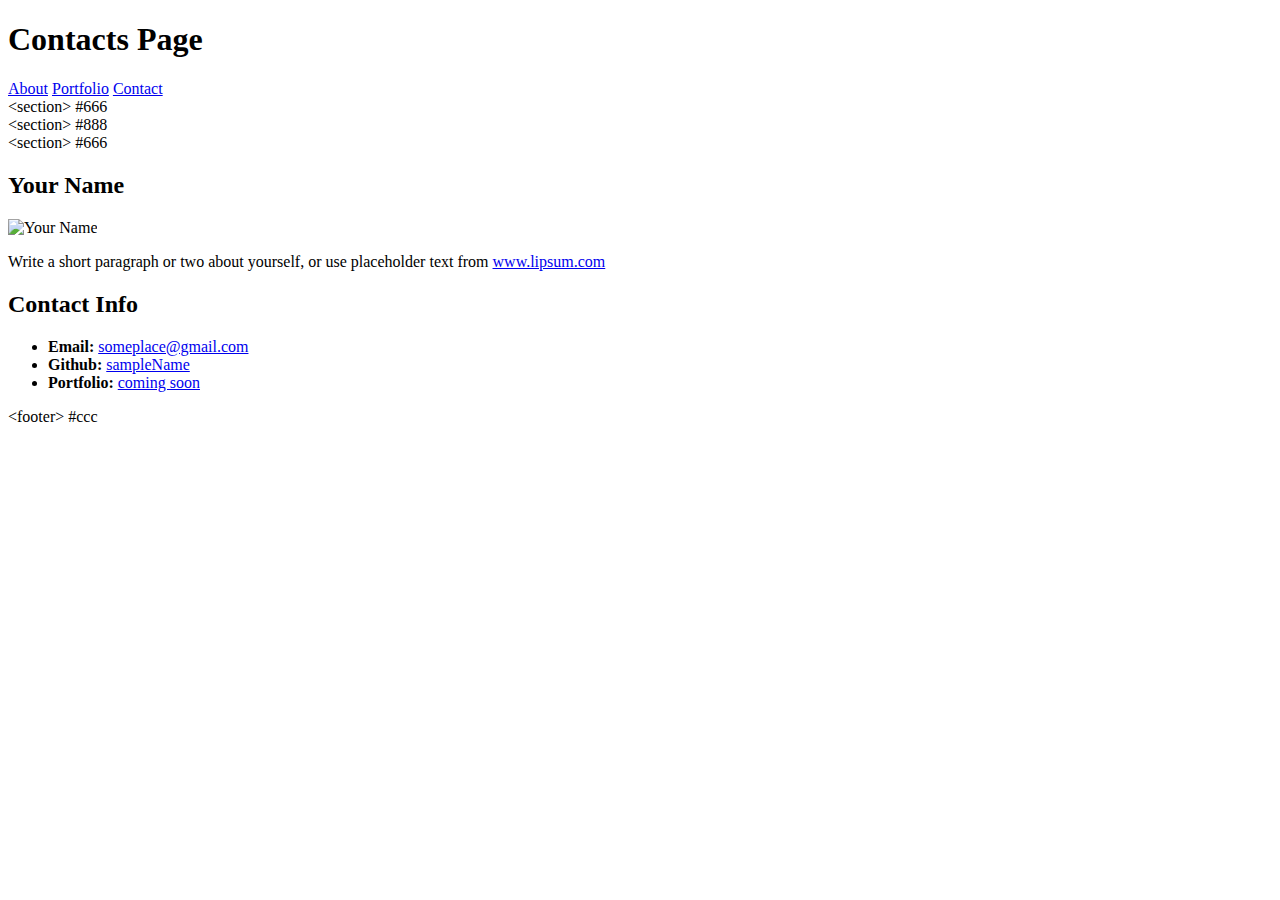
==== contact.html @ 4b48e5cd "working aboutme page" ====
<!DOCTYPE html>
<html lang="en-us">

<head>
  <meta charset="UTF-8">
  <title>CSS Stylesheets with Relative Paths</title>
  <link rel="stylesheet" type="text/css" href="pf.css">
</head>

<body>

 	 <header>
  	 	<h1 class="veryTopHeader">Contacts Page</h1>
    	<nav>
    		<a href="/About/">About</a> 
   			<a href="/Portfolio/">Portfolio</a> 
    		<a href="/Contact/">Contact</a> 
		</nav>
  </header>

    <section id="left">
    &lt;section&gt; #666
  </section>

  <section id="middle">
    &lt;section&gt; #888
  </section>

  <section id="right">
    &lt;section&gt; #666
  </section>


    <section>

      <h2>Your Name</h2>

      <img src="https://placehold.it/200x200" alt="Your Name">

      <p>Write a short paragraph or two about yourself, or use placeholder text from <a href="http://www.lipsum.com/">www.lipsum.com</a></p>
    </section>

    <section>
      <h2>Contact Info</h2>
      <ul>
        <li><strong>Email:</strong> <a href="#">someplace@gmail.com</a></li>
        <li><strong>Github:</strong> <a href="#">sampleName</a></li>
        <li><strong>Portfolio:</strong> <a href="#">coming soon</a></li>
      </ul>
    </section>
  </div>

    <footer>
    &lt;footer&gt; #ccc
  </footer>

  
</body>

</html>
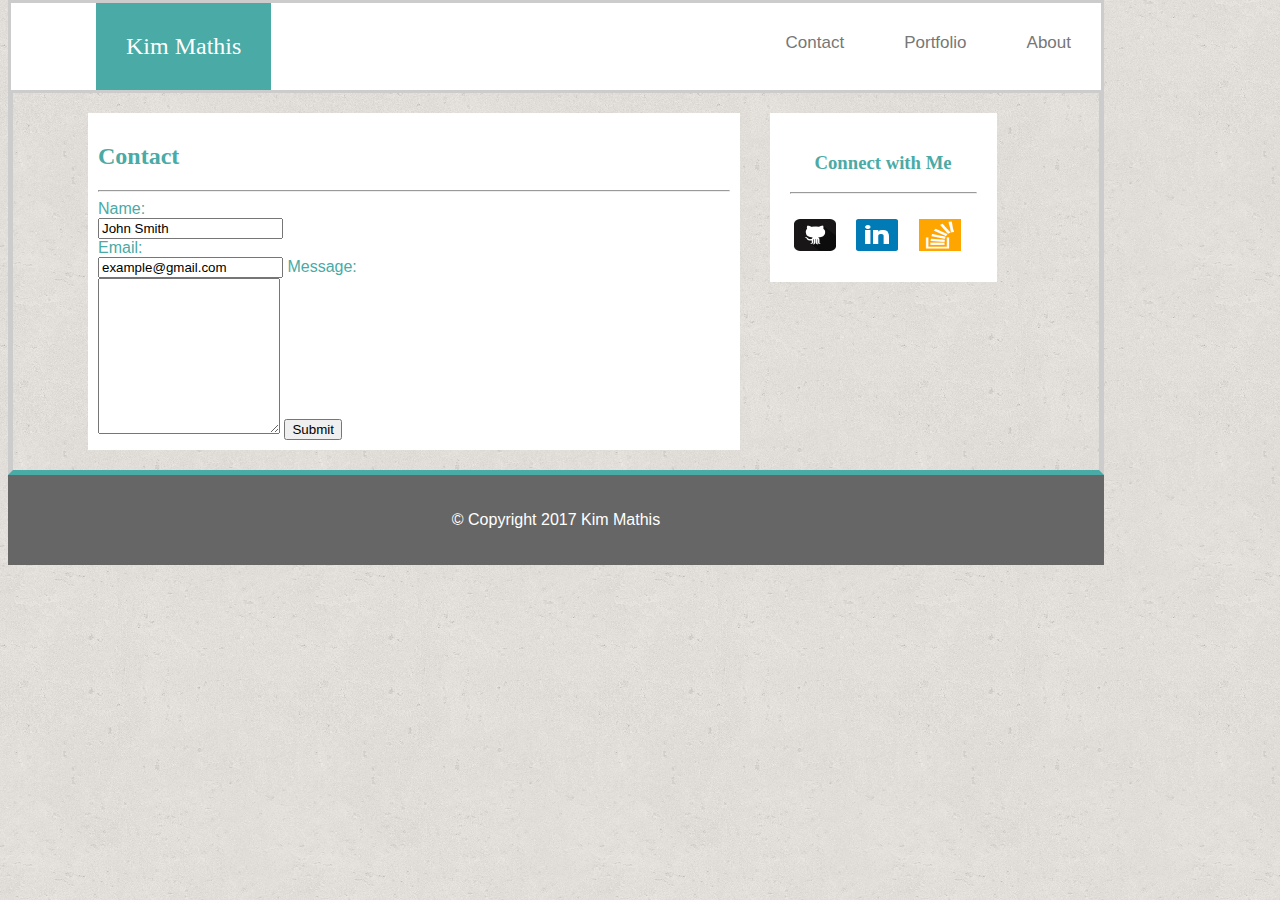
==== commit a475e33c: "working contact and portfolio pages" ====
--- a/contact.html
+++ b/contact.html
@@ -1,60 +1,57 @@
 <!DOCTYPE html>
-<html lang="en-us">
+<html>
+<head>
+	<title>Portfolio Contact</title>
+	<link rel="stylesheet" type="text/css" href="assets/css/style.css">
+</head>
+<body background="assets/images/cork-wallet.png">
+	<header>		
+		<nav>
+		  <ul class="topnav" id="topnav">			
+			<li class="li"><a href="#name">Kim Mathis</a></li>
+			<li><a href="index.html">About</a></li>
+			<li><a href="portfolio.html">Portfolio</a></li>
+			<li><a href="contact.html">Contact</a></li>
+			
+		  <ul>
+		</nav>
+	</header>
 
-<head>
-  <meta charset="UTF-8">
-  <title>CSS Stylesheets with Relative Paths</title>
-  <link rel="stylesheet" type="text/css" href="pf.css">
-</head>
+	<div class="main">
+		<section class="aboutme">
+			<h2>Contact</h2>
+			<hr></hr>
+			<form class="form">
+			  Name:<br>
+			  <input type="text" name="name" value="John Smith"><br>
+			  Email:<br>
+			  <input type="text" name="email" value="example@gmail.com">
+			  Message:<br>
+			  <textarea name="message" cols="20" rows="10"></textarea>
+			  <input type="submit" value="Submit">
+			</form>
 
-<body>
+		</section>
 
- 	 <header>
-  	 	<h1 class="veryTopHeader">Contacts Page</h1>
-    	<nav>
-    		<a href="/About/">About</a> 
-   			<a href="/Portfolio/">Portfolio</a> 
-    		<a href="/Contact/">Contact</a> 
-		</nav>
-  </header>
+		<section class="sidebar">			
 
-    <section id="left">
-    &lt;section&gt; #666
-  </section>
+	      <h3>Connect with Me</h3>
+	      <hr></hr>
+	        <nav class="connect">
+	           <ul>
+	              <li><a href="https://stackoverflow.com/users/8169398/kim?tab=profile"><img src="assets/images/github2-128.png" alt="StackOverflow"></a></li>
+	              <li><a href="www.linkedin.com/in/kdmathis"><img src="assets/images/square-linkedin-128.png" alt="LinkedIn"> </a></li>
+	              <li><a href="https://github.com/settings/profile"><img src="assets/images/stackoverflow.png" alt="GitHub"> </a></li>
+	          </ul>
+	        </nav>    
 
-  <section id="middle">
-    &lt;section&gt; #888
-  </section>
+		<section>
 
-  <section id="right">
-    &lt;section&gt; #666
-  </section>
-
-
-    <section>
-
-      <h2>Your Name</h2>
-
-      <img src="https://placehold.it/200x200" alt="Your Name">
-
-      <p>Write a short paragraph or two about yourself, or use placeholder text from <a href="http://www.lipsum.com/">www.lipsum.com</a></p>
-    </section>
-
-    <section>
-      <h2>Contact Info</h2>
-      <ul>
-        <li><strong>Email:</strong> <a href="#">someplace@gmail.com</a></li>
-        <li><strong>Github:</strong> <a href="#">sampleName</a></li>
-        <li><strong>Portfolio:</strong> <a href="#">coming soon</a></li>
-      </ul>
-    </section>
-  </div>
-
-    <footer>
-    &lt;footer&gt; #ccc
+	</div>
+	</body>
+	<footer class="clear">
+    <p>
+      &#169 Copyright 2017 Kim Mathis
+    </p>
   </footer>
-
-  
-</body>
-
-</html>+</html>
--- a/assets/css/style.css
+++ b/assets/css/style.css
@@ -0,0 +1,131 @@
+* {
+    box-sizing: border-box;
+}
+
+
+body {
+    width: 1096px;
+    font-family: 'Arial', 'Helvetica Neue', Helvetica, sans-serif;
+    padding-top: 0px;
+    margin-top: 0px;
+}
+h1, h2, h3 {
+    font-family: "Georgia", Times, 'Times New Roman', serif;
+}
+/* Add a black background color to the top navigation */
+.topnav {
+    background-color: #fff;
+    overflow: hidden;
+    list-style-type: none;
+    border: 3px solid #ccc; 
+    margin: 0px;    
+}
+
+/* Style the links inside the navigation bar */
+ .topnav a {
+    float: right;
+    display: block;
+    color: #777;
+    text-align: center;
+    padding: 30px 30px;
+    text-decoration: none;
+    font-size: 17px;
+} 
+ .li a { 
+    float: left; 
+    font-family: "Georgia", Times, 'Times New Roman', serif;
+    font-size: 24px;
+    color: #fff;    
+    background: #4aaaa5;
+    margin-left: 45px;
+}
+  
+/* Change the color of links on hover */
+.topnav a:hover {
+    background-color: #ddd;
+    color: black;
+}
+
+/* Add a color to the active/current link */
+.topnav a.active {
+    background-color: #4CAF50;
+    color: white;
+}
+hr {
+  background:  #cccccc;  
+  height: 2px; 
+}
+.main {
+    width: 100%;
+    overflow: auto;
+    border-left: 5px solid #ccc;
+    border-right: 5px solid #ccc;
+    border-bottom: 5px solid #4aaaa5;
+    height: 100%;
+}
+
+
+.aboutme {
+    float: left;
+    background: #fff;
+    color: #4aaaa5;
+    width: 60%;
+    margin-left: 75px;    
+    margin-top: 20px; 
+    margin-bottom: 20px; 
+    padding: 10px;
+}
+.aboutme p {
+    color: #777;
+}
+
+img {
+    float: left;
+    width: 200px;
+    height: 200px;
+    padding-top: 10px;
+    margin-right: 12px;
+}
+.sidebar {  
+  background: #fff;
+  padding: 20px;
+  float: left;
+  margin-left: 30px;
+  margin-top: 20px;
+}
+
+.sidebar h3{
+  color: #4aaaa5;
+  text-align: center;
+  
+}
+
+.connect {
+text-align: center;
+margin: 5px 0 0 ;
+padding: 5px 0;
+}
+
+.connect img {
+  width:42px;
+  height:42px;
+  border:0;
+}
+
+.connect ul {
+  list-style: none;
+  margin: 0 2px;
+  padding: 0;
+}
+
+ .connect li{
+   display: inline-block;
+   padding: 2px 2px;   
+  }
+.clear {
+    clear: both;
+    background: #666;
+    color: #fff;
+    padding: 20px ;
+    text-align: center;
+} 